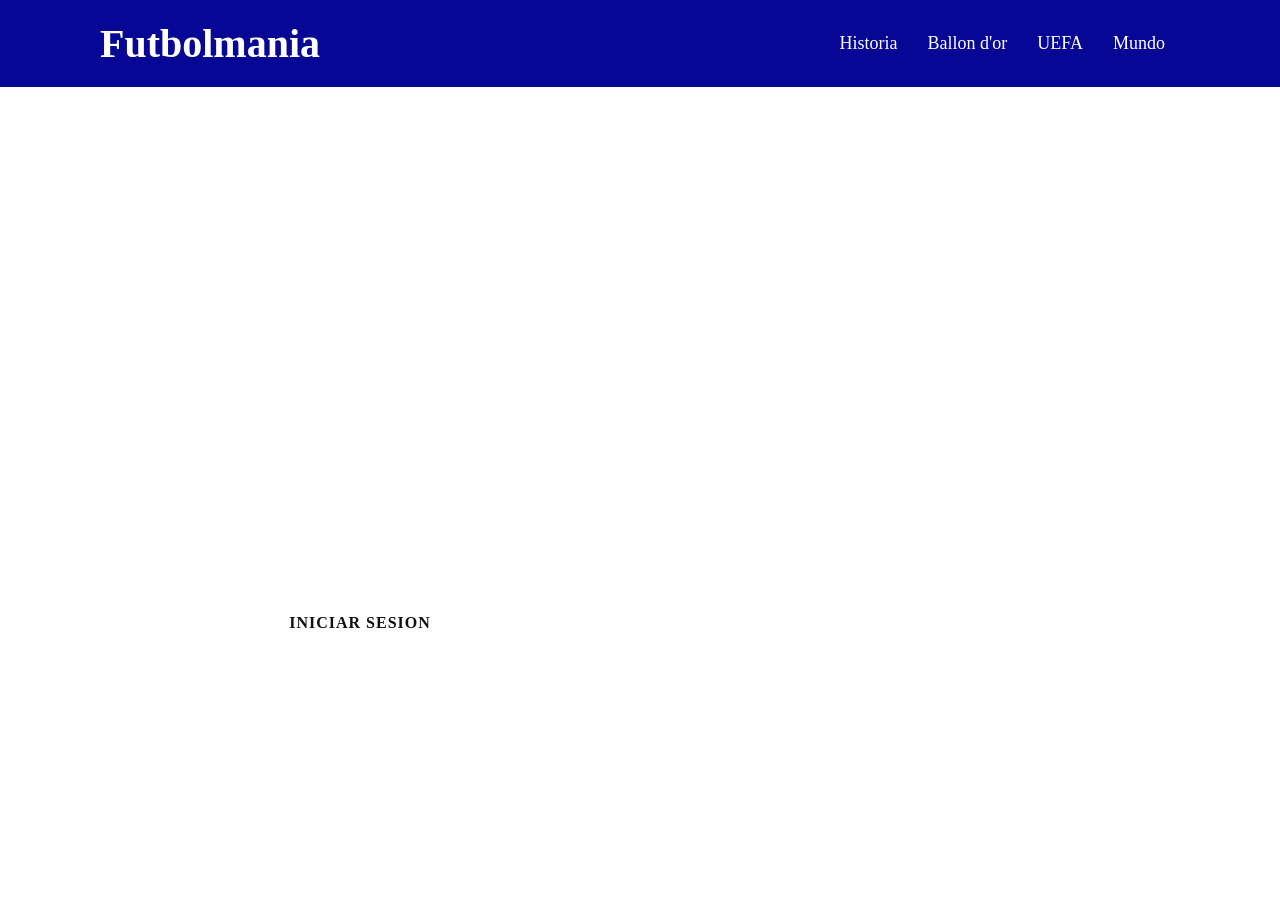
==== html/index.html @ 5ef9af20 "Add files via upload" ====
<html lang="es">
    <head>
        <link rel="shortcut icon" href="../imagen/ms-icon-144x144.png">
        <title>Futbolmania</title>
        <link rel="stylesheet" href="../css/Portadanueva.css">
        <script>
            function boton(){
                alert("Lo sentimos, esta pagina sigue en creacion")
            }
        </script>
    </head>
    <body>
        <section>
        <header>
            <a href="../html/index.html" class="titulo">Futbolmania</a>
                <ul>
                  <li><a href="#" onclick="boton()">Historia</a></li>
                  <li><a href="../html/columna.html">Ballon d'or</a></li>
                  <li><a href="../html/UEFA.html">UEFA</a></li>
                  <li><a href="../html/mundo.html">Mundo</a></li>
                </ul> 
        </header>
        <section class="ucl">
            <div class="content">
                <div class="textBox">
                    <h2>Esto es futbol <br><span> no ballet</span></h2>
                    <a href="..\html\iniciarsesion.html">Iniciar Sesion</a>
                </div>
            </div>
        </section>
        </section>
        
    </body>
</html>
---- css/Portadanueva.css ----
*{
    margin: 0;
    padding: 0;
    box-sizing: border-box;
    font-family: iran_sans_medi;
}

html{
    scroll-behavior: smooth;
}

body{
    font-family: 'Roboto', sans-serif;
}
header{
    position: fixed;
    top: 0; left: 0;
    width: 100%;
    padding: 20px 100px;
    display: flex;
    justify-content: space-between;
    align-items: center;
    background-color: rgb(7, 7, 149);   
}
header .titulo {
    font-size: 40px;
    text-decoration: none;
    color: #fff;
    font-weight: 800;
}

header ul{
    display: flex;
}
header ul li {
    list-style-type: none;
}
header ul li a{
    color: #fff;
    margin: 0 15px;
    font-size: 18px;
    text-decoration: none;
}
header ul li a:hover {
    color: #ffd700;
}
.ucl{
    display: flex;
    align-items: center;
    justify-content: center;
    text-align: center;
   height: 100vh;

    background-image:url("../imagen/uefa-champions-league-adidas-balon-21-22.jpeg");
    background-repeat: no-repeat;
    background-size: cover;
    background-position: center center;
}
.content{
    width: 100%;
    max-width: 1200px;
    padding: 20px;
}
.content .textBox{
    position: relative;
    max-width: 600px;
}
.content .textBox h2{
    color:#fff;
    font-size: 4em;
    line-height: 1.7em;
    font-weight: 900;
    text-transform: uppercase;
}
.content .textBox h2 span{
    font-size: 2em;
}

.content .textBox a{
    display: inline-block;
    margin-top: 20px;
    padding: 8px 20px;
    background: #fff;
    color: #111;
    border-radius: 40px;
    font-weight: 500;
    letter-spacing: 1px;
    text-decoration: none;
    text-transform: uppercase;
    font-weight: bold;
}
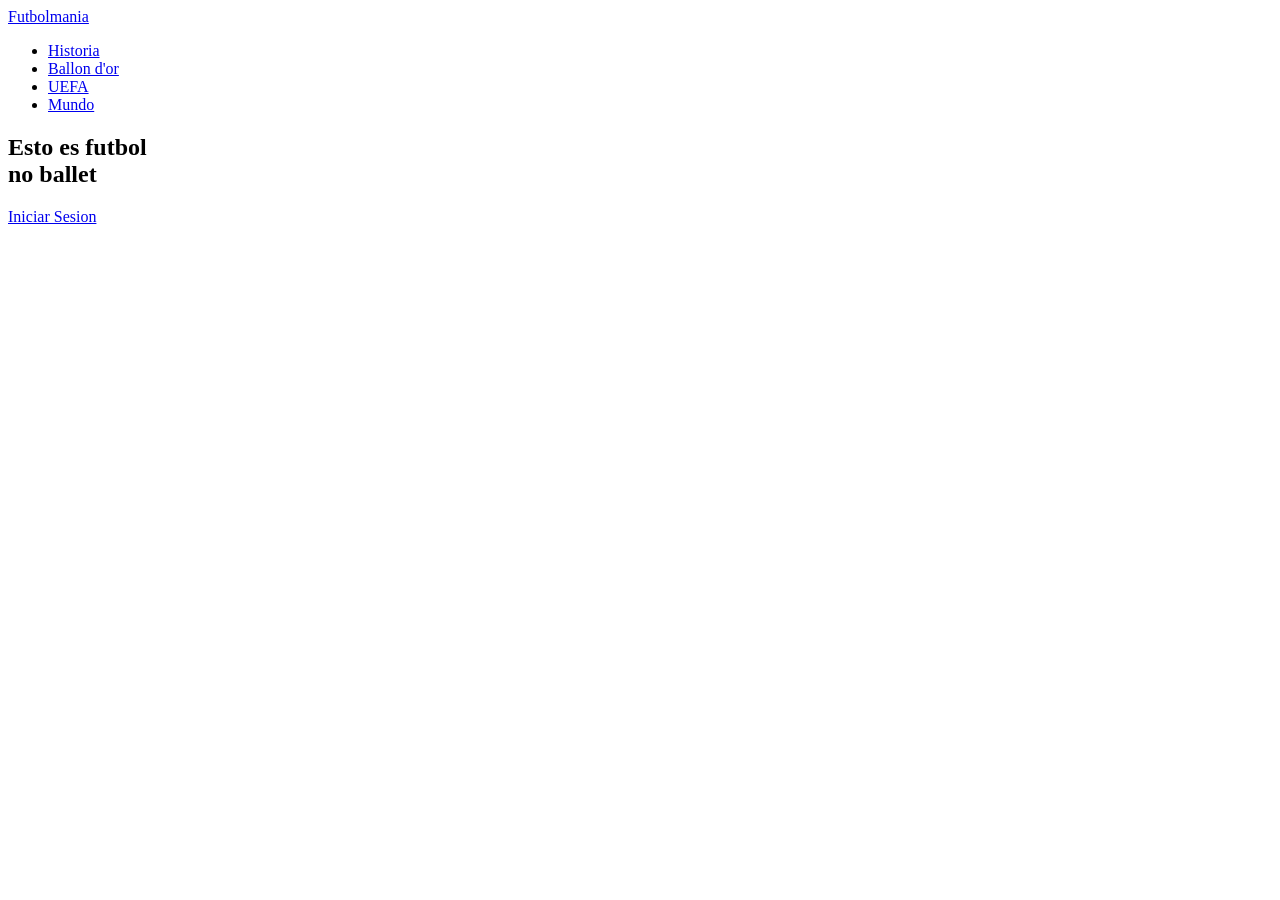
==== commit a2779ba6: "Update index.html" ====
--- a/html/index.html
+++ b/html/index.html
@@ -1,8 +1,8 @@
 <html lang="es">
     <head>
-        <link rel="shortcut icon" href="../imagen/ms-icon-144x144.png">
+        <link rel="shortcut icon" href="imagen/ms-icon-144x144.png">
         <title>Futbolmania</title>
-        <link rel="stylesheet" href="../css/Portadanueva.css">
+        <link rel="stylesheet" href="css/Portadanueva.css">
         <script>
             function boton(){
                 alert("Lo sentimos, esta pagina sigue en creacion")
@@ -12,23 +12,23 @@
     <body>
         <section>
         <header>
-            <a href="../html/index.html" class="titulo">Futbolmania</a>
+            <a href="html/index.html" class="titulo">Futbolmania</a>
                 <ul>
                   <li><a href="#" onclick="boton()">Historia</a></li>
-                  <li><a href="../html/columna.html">Ballon d'or</a></li>
-                  <li><a href="../html/UEFA.html">UEFA</a></li>
-                  <li><a href="../html/mundo.html">Mundo</a></li>
+                  <li><a href="html/columna.html">Ballon d'or</a></li>
+                  <li><a href="html/UEFA.html">UEFA</a></li>
+                  <li><a href="html/mundo.html">Mundo</a></li>
                 </ul> 
         </header>
         <section class="ucl">
             <div class="content">
                 <div class="textBox">
                     <h2>Esto es futbol <br><span> no ballet</span></h2>
-                    <a href="..\html\iniciarsesion.html">Iniciar Sesion</a>
+                    <a href="html\iniciarsesion.html">Iniciar Sesion</a>
                 </div>
             </div>
         </section>
         </section>
         
     </body>
-</html>+</html>
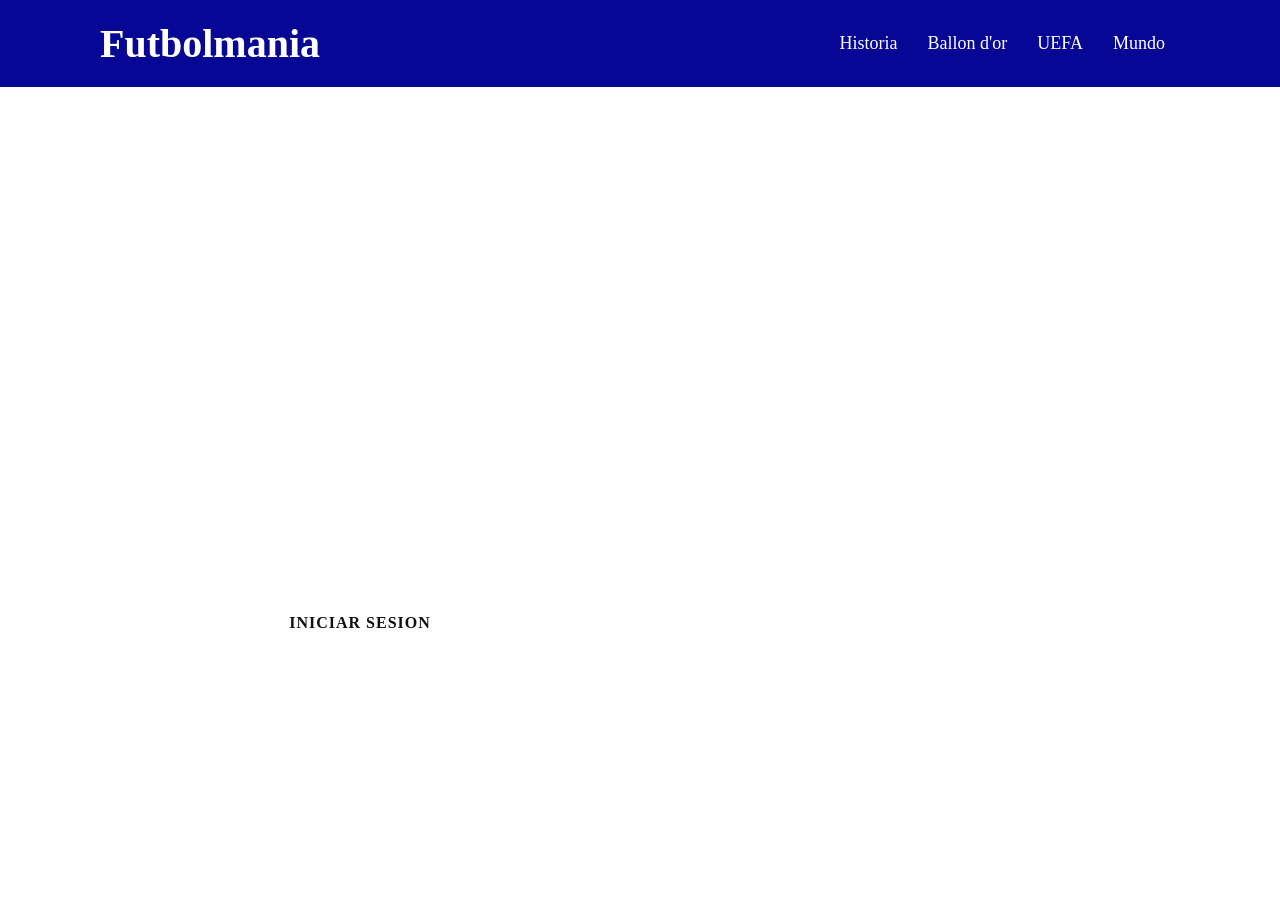
==== commit 8ae59531: "Update index.html" ====
--- a/html/index.html
+++ b/html/index.html
@@ -1,8 +1,8 @@
 <html lang="es">
     <head>
-        <link rel="shortcut icon" href="imagen/ms-icon-144x144.png">
+        <link rel="shortcut icon" href="../image/ms-icon-144x144.png">
         <title>Futbolmania</title>
-        <link rel="stylesheet" href="css/Portadanueva.css">
+        <link rel="stylesheet" href="../css/Portadanueva.css">
         <script>
             function boton(){
                 alert("Lo sentimos, esta pagina sigue en creacion")
@@ -12,23 +12,23 @@
     <body>
         <section>
         <header>
-            <a href="html/index.html" class="titulo">Futbolmania</a>
+            <a href="index.html" class="titulo">Futbolmania</a>
                 <ul>
                   <li><a href="#" onclick="boton()">Historia</a></li>
-                  <li><a href="html/columna.html">Ballon d'or</a></li>
-                  <li><a href="html/UEFA.html">UEFA</a></li>
-                  <li><a href="html/mundo.html">Mundo</a></li>
+                  <li><a href="columna.html">Ballon d'or</a></li>
+                  <li><a href="UEFA.html">UEFA</a></li>
+                  <li><a href="mundo.html">Mundo</a></li>
                 </ul> 
         </header>
         <section class="ucl">
             <div class="content">
                 <div class="textBox">
                     <h2>Esto es futbol <br><span> no ballet</span></h2>
-                    <a href="html\iniciarsesion.html">Iniciar Sesion</a>
+                    <a href="iniciarsesion.html">Iniciar Sesion</a>
                 </div>
             </div>
         </section>
         </section>
-        
+
     </body>
 </html>
--- a/css/Portadanueva.css
+++ b/css/Portadanueva.css
@@ -0,0 +1,91 @@
+*{
+    margin: 0;
+    padding: 0;
+    box-sizing: border-box;
+    font-family: iran_sans_medi;
+}
+
+html{
+    scroll-behavior: smooth;
+}
+
+body{
+    font-family: 'Roboto', sans-serif;
+}
+header{
+    position: fixed;
+    top: 0; left: 0;
+    width: 100%;
+    padding: 20px 100px;
+    display: flex;
+    justify-content: space-between;
+    align-items: center;
+    background-color: rgb(7, 7, 149);   
+}
+header .titulo {
+    font-size: 40px;
+    text-decoration: none;
+    color: #fff;
+    font-weight: 800;
+}
+
+header ul{
+    display: flex;
+}
+header ul li {
+    list-style-type: none;
+}
+header ul li a{
+    color: #fff;
+    margin: 0 15px;
+    font-size: 18px;
+    text-decoration: none;
+}
+header ul li a:hover {
+    color: #ffd700;
+}
+.ucl{
+    display: flex;
+    align-items: center;
+    justify-content: center;
+    text-align: center;
+   height: 100vh;
+
+    background-image:url("../imagen/uefa-champions-league-adidas-balon-21-22.jpeg");
+    background-repeat: no-repeat;
+    background-size: cover;
+    background-position: center center;
+}
+.content{
+    width: 100%;
+    max-width: 1200px;
+    padding: 20px;
+}
+.content .textBox{
+    position: relative;
+    max-width: 600px;
+}
+.content .textBox h2{
+    color:#fff;
+    font-size: 4em;
+    line-height: 1.7em;
+    font-weight: 900;
+    text-transform: uppercase;
+}
+.content .textBox h2 span{
+    font-size: 2em;
+}
+
+.content .textBox a{
+    display: inline-block;
+    margin-top: 20px;
+    padding: 8px 20px;
+    background: #fff;
+    color: #111;
+    border-radius: 40px;
+    font-weight: 500;
+    letter-spacing: 1px;
+    text-decoration: none;
+    text-transform: uppercase;
+    font-weight: bold;
+}
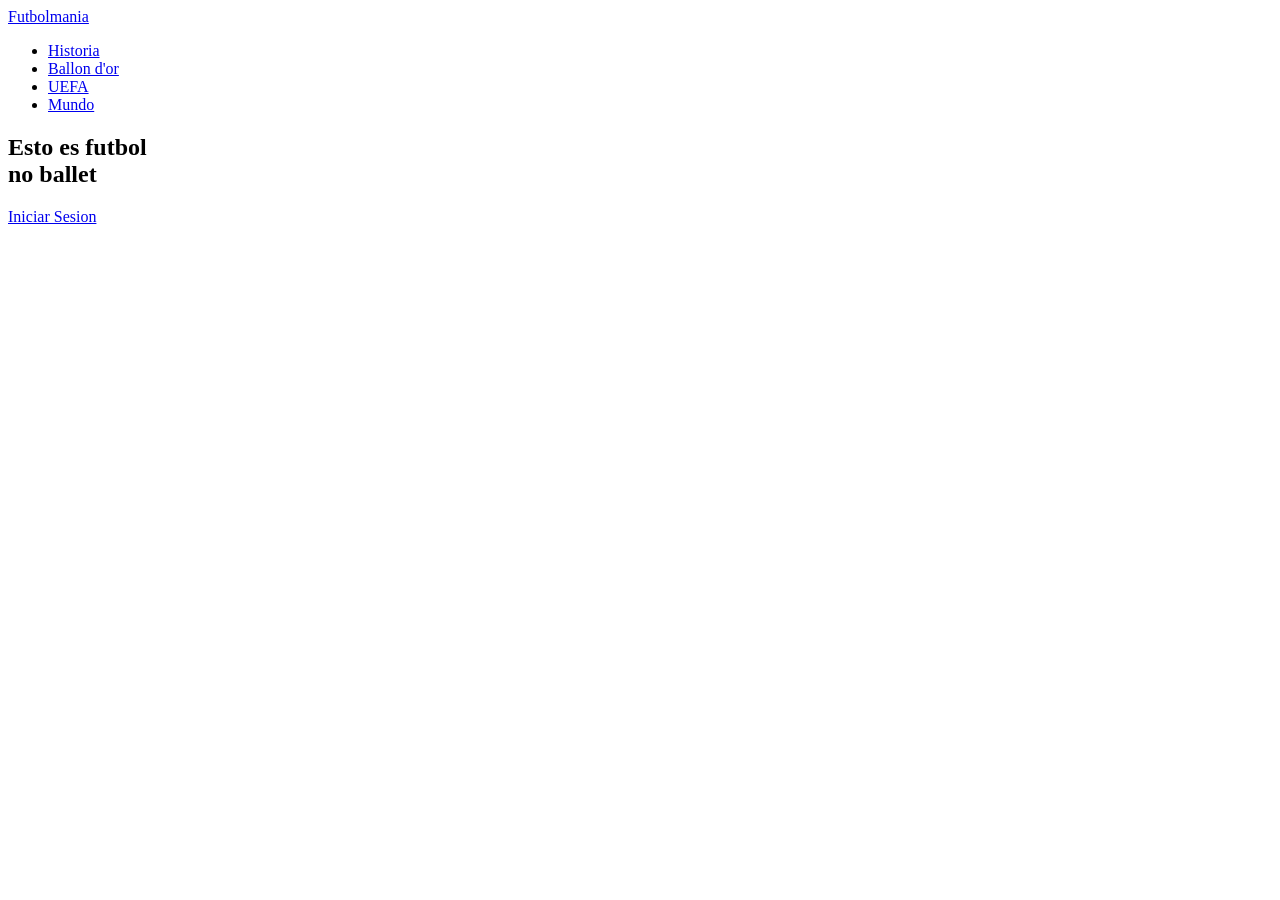
==== commit 1d1ebd27: "Update index.html" ====
--- a/html/index.html
+++ b/html/index.html
@@ -2,7 +2,7 @@
     <head>
         <link rel="shortcut icon" href="../image/ms-icon-144x144.png">
         <title>Futbolmania</title>
-        <link rel="stylesheet" href="../css/Portadanueva.css">
+        <link rel="stylesheet" href="css/Portadanueva.css">
         <script>
             function boton(){
                 alert("Lo sentimos, esta pagina sigue en creacion")
